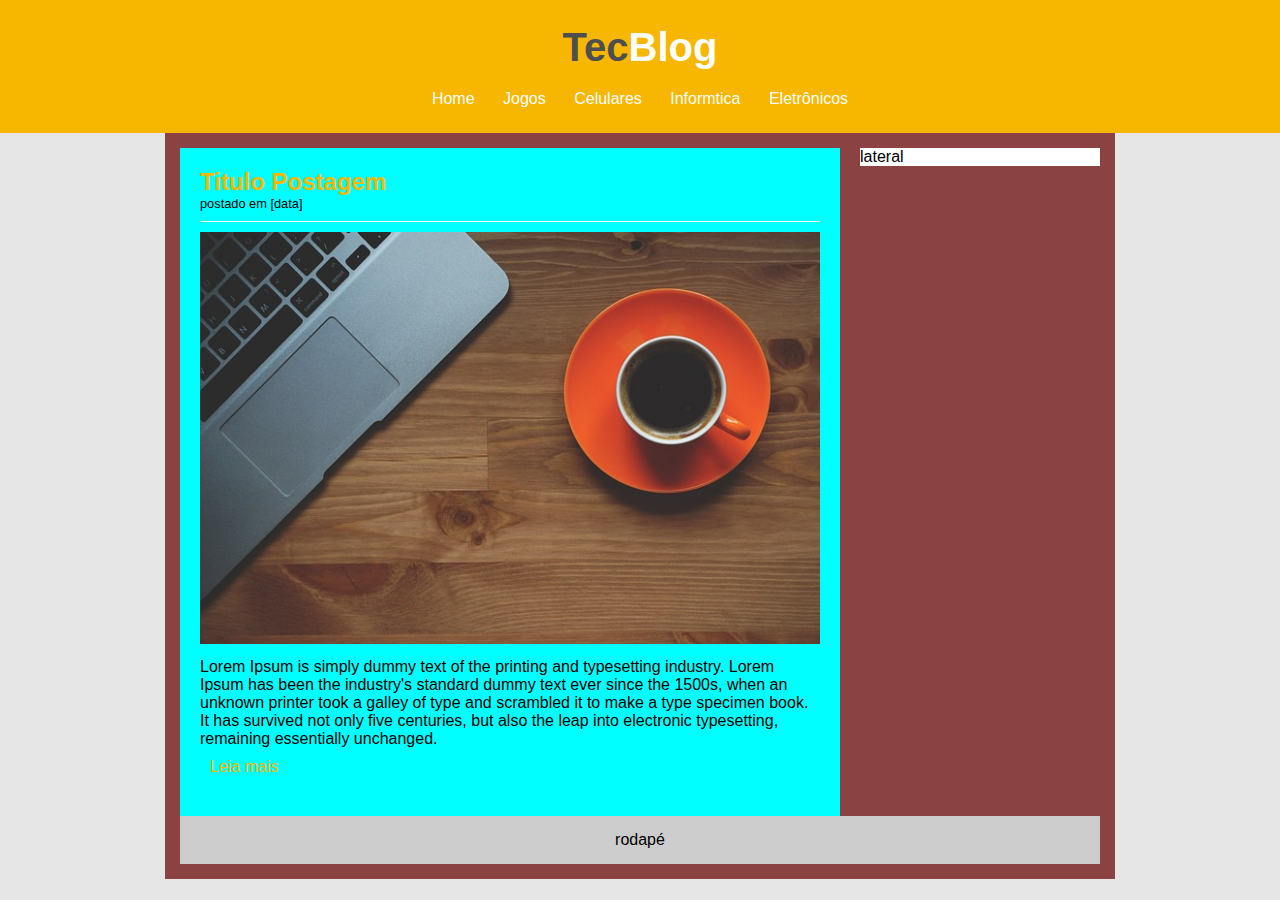
==== projetos_e_desafios/project_tech_blog/index.html @ df7d9992 "adicionando projeto tecBlog" ====
<!DOCTYPE html>
<html lang="pt-br">
<head>
    <meta charset="UTF-8">
    <meta name="viewport" content="width=device-width, initial-scale=1.0">
    <link rel="stylesheet" href="./css/index.css">
    <title>TecBlog</title>
</head>
<body>
    <div id="area-cabecalho">
        <div id="area-logo">
           <h1>Tec<span class="branco">Blog</span></h1> 
        </div>
        <div id="area-menu">
            <a href="index.html">Home</a>
            <a href="jogos.html">Jogos</a>
            <a href="celulares.html">Celulares</a>
            <a href="informatica.html">Informtica</a>
            <a href="eletronicos.html">Eletrônicos</a>
        </div>
    </div>
    <div id="area-principal">
        <div id="area-postagens">
            <div class="postagem">
                <!--postagem 1-->
                <h2>Titulo Postagem</h2>
                <span class="data-postagem">postado em [data]</span>
                <img width="620px" src="imagens/imagem1.jpg" alt="imagem 1">
                <p>
                    Lorem Ipsum is simply dummy text of the printing 
                    and typesetting industry. Lorem Ipsum has been the industry's 
                    standard dummy text ever since the 1500s, when an unknown printer
                    took a galley of type and scrambled it to make a type specimen
                    book. It has survived not only five centuries, but also the leap 
                    into electronic typesetting, remaining essentially unchanged. 
                </p>
                <a href="#">Leia mais</a>
            </div>
        </div>

        <div id="area-lateral">
            lateral
        </div>

        <div id="area-rodape">
            rodapé
        </div>

    </div>

</body>
</html>
---- projetos_e_desafios/project_tech_blog/css/index.css ----
/* limpar formatação padrão*/
* {
    margin: 0px;
    padding: 0px;
}

body {
    font-size: 1em;
    font-family: 'Trebuchet MS', Arial, Helvetica, sans-serif;
    background-color: #e6e6e6;
}

/*Layout*/
#area-cabecalho {
    background: #f7b600;
    padding: 15px;
    text-align: center;
}

h1 {
    color: #4e4e4e;
    font-size: 2.5em;
}

h2 {
    color: #f7b600;
}

.branco {
    color: white;
}

#area-logo, #area-menu {
    padding: 10px;
}

a {
    text-decoration: none;
    padding: 10px;
}

a:link, a:visited {
    color: #f7b600;
}

a:hover {
    text-decoration: underline;
}

#area-cabecalho a:link, #area-cabecalho a:visited {
    color: #ffffff;
    padding: 10px 12px;
}

#area-cabecalho a:hover {
    color: #f7b600;
    background-color: #ffffff;
    text-decoration: none;
}

#area-principal {
    background-color: #8a4242;
    width: 920px;
    margin: 0 auto;
    padding: 15px;
}

#area-postagens {
    width: 660px;
    background-color: aqua;
    float: left;
}

.postagem {
    padding: 20px;
    margin-bottom: 20px;

}

.data-postagem {
    font-size: 0.8em;
    display: block;
    border-bottom: 1px solid #f4f4f4;
    padding-bottom: 10px;
    margin-bottom: 10px;
}

p {
    padding: 10px 0;
}

#area-lateral {
    width: 240px;
    background-color: #ffffff;
    float: right;
}

#area-rodape {
    clear: both;
    text-align: center;
    padding: 15px;
    background-color: #cccccc;
}
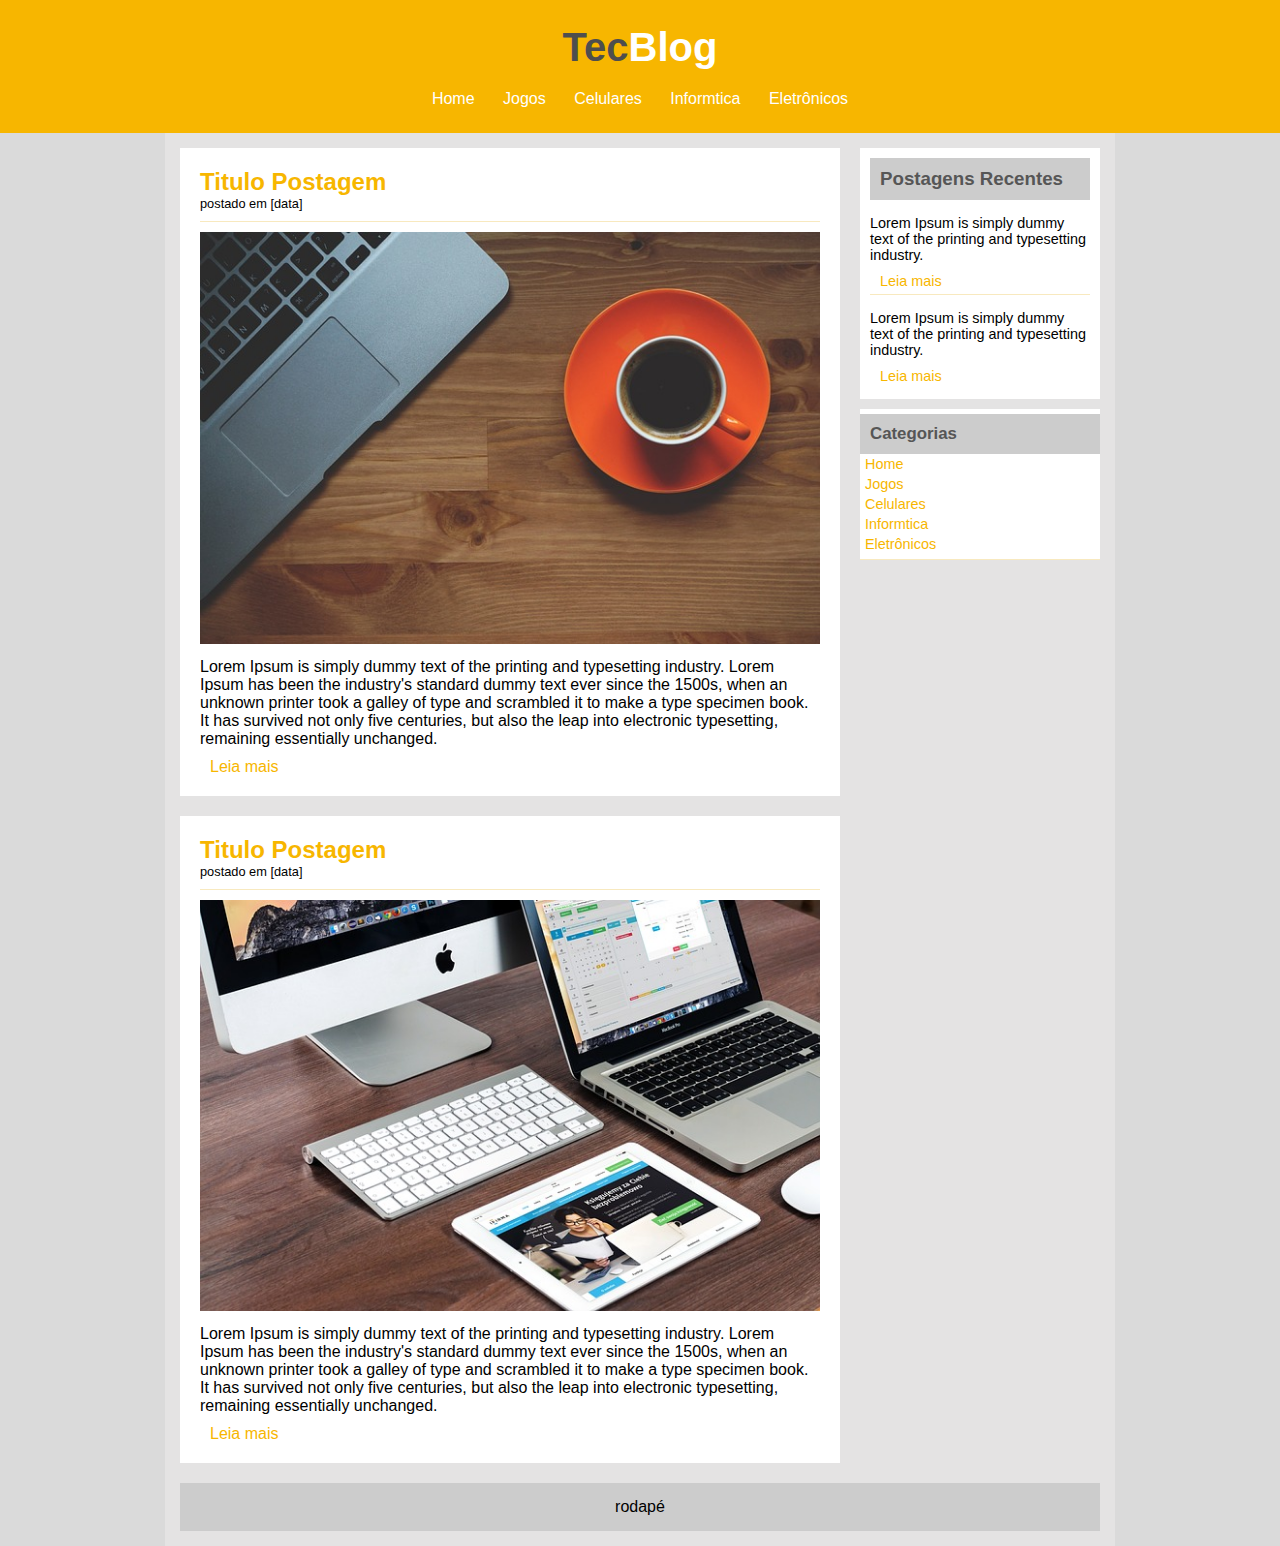
==== commit eaa8b8ea: "Concluindo o projeto TecBlog em 14.07" ====
--- a/projetos_e_desafios/project_tech_blog/index.html
+++ b/projetos_e_desafios/project_tech_blog/index.html
@@ -21,8 +21,8 @@
     </div>
     <div id="area-principal">
         <div id="area-postagens">
+            <!--postagem 1-->
             <div class="postagem">
-                <!--postagem 1-->
                 <h2>Titulo Postagem</h2>
                 <span class="data-postagem">postado em [data]</span>
                 <img width="620px" src="imagens/imagem1.jpg" alt="imagem 1">
@@ -34,12 +34,56 @@
                     book. It has survived not only five centuries, but also the leap 
                     into electronic typesetting, remaining essentially unchanged. 
                 </p>
-                <a href="#">Leia mais</a>
+                <a href="#">Leia mais</a> 
             </div>
+            <!--fim postagem 1-->
+            <!--postagem 2-->
+            <div class="postagem">
+                    <h2>Titulo Postagem</h2>
+                    <span class="data-postagem">postado em [data]</span>
+                    <img width="620px" src="imagens/imagem2.jpg" alt="imagem 1">
+                    <p>
+                        Lorem Ipsum is simply dummy text of the printing 
+                        and typesetting industry. Lorem Ipsum has been the industry's 
+                        standard dummy text ever since the 1500s, when an unknown printer
+                        took a galley of type and scrambled it to make a type specimen
+                        book. It has survived not only five centuries, but also the leap 
+                        into electronic typesetting, remaining essentially unchanged. 
+                    </p>
+                    <a href="#">Leia mais</a> 
+            </div>
+                <!--fim postagem 2-->
         </div>
 
         <div id="area-lateral">
-            lateral
+            
+            <div class="conteudo-lateral">
+                <h3>Postagens Recentes</h3>
+                <!--postagem 1-->
+                <div class="postagens-recentes">
+                    <p>
+                        Lorem Ipsum is simply dummy text of the printing 
+                        and typesetting industry.
+                    </p>
+                    <a href="#">Leia mais</a>
+                </div>
+                     <!--postagem 2-->
+                    <div class="postagens-recentes" style="border-bottom: none;">
+                        <p>
+                            Lorem Ipsum is simply dummy text of the printing 
+                            and typesetting industry.
+                        </p>
+                        <a href="#">Leia mais</a>
+                    </div>
+            </div>
+            <div class="conteudo-lateral postagens-recentes">
+                <h3>Categorias</h3>
+                <a href="" class="link-categorias">Home</a>
+                <a href="" class="link-categorias">Jogos</a>
+                <a href="" class="link-categorias">Celulares</a>
+                <a href="" class="link-categorias">Informtica</a>
+                <a href="" class="link-categorias">Eletrônicos</a>
+            </div>
         </div>
 
         <div id="area-rodape">
--- a/projetos_e_desafios/project_tech_blog/css/index.css
+++ b/projetos_e_desafios/project_tech_blog/css/index.css
@@ -7,7 +7,7 @@
 body {
     font-size: 1em;
     font-family: 'Trebuchet MS', Arial, Helvetica, sans-serif;
-    background-color: #e6e6e6;
+    background-color: #dadada;
 }
 
 /*Layout*/
@@ -24,6 +24,12 @@
 
 h2 {
     color: #f7b600;
+}
+
+h3 {
+    color: #565656;
+    background: #ccc;
+    padding: 10px;
 }
 
 .branco {
@@ -59,7 +65,7 @@
 }
 
 #area-principal {
-    background-color: #8a4242;
+    background-color: #e4e3e3;
     width: 920px;
     margin: 0 auto;
     padding: 15px;
@@ -67,20 +73,19 @@
 
 #area-postagens {
     width: 660px;
-    background-color: aqua;
     float: left;
 }
 
 .postagem {
     padding: 20px;
     margin-bottom: 20px;
-
+    background-color: #ffffff;
 }
 
 .data-postagem {
     font-size: 0.8em;
     display: block;
-    border-bottom: 1px solid #f4f4f4;
+    border-bottom: 1px solid #f8e9bf;
     padding-bottom: 10px;
     margin-bottom: 10px;
 }
@@ -91,8 +96,24 @@
 
 #area-lateral {
     width: 240px;
+    float: right;
+}
+
+.conteudo-lateral {
     background-color: #ffffff;
-    float: right;
+    padding: 10px;
+    margin-bottom: 10px;
+}
+
+.postagens-recentes {
+    font-size: 0.9em;
+    padding: 5px 0;
+    border-bottom: 1px solid #f8e9bf;
+}
+
+.link-categorias {
+    display: block;
+    padding: 2px 5px;
 }
 
 #area-rodape {
